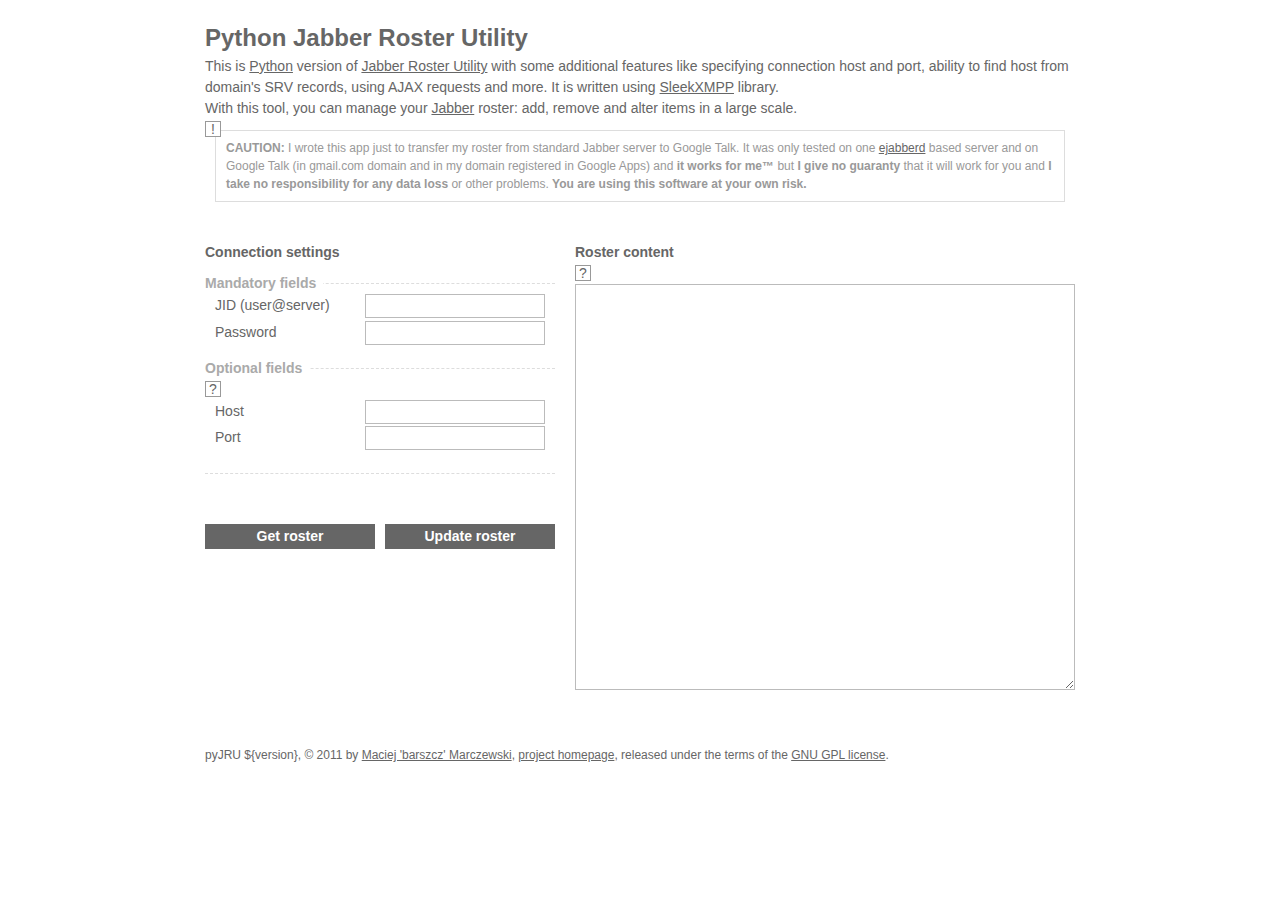
==== pyjru/templates/index.html @ f0f4a63e "folder structure modified" ====
<!DOCTYPE html>
<html>
	<head>
		<title>Python Jabber Roster Utility</title>
		<link href="/static/css/main.css" rel="stylesheet" type="text/css" />
	</head>
	<body>
		<div id="header">
			<h1><a href="/">Python Jabber Roster Utility</a></h1>
			<p>This is <a href="http://python.org/">Python</a> version of <a href="http://beta.unclassified.de/projekte/jru-php/">Jabber Roster Utility</a> with some additional features like specifying connection host and port, ability to find host from domain's SRV records, using AJAX requests and more. It is written using <a href="https://github.com/fritzy/SleekXMPP">SleekXMPP</a> library.
			<br />With this tool, you can manage your <a href="http://www.jabber.org/">Jabber</a> roster: add, remove and alter items in a large scale.</p>
			<div class="caution">
				<p><strong>CAUTION:</strong> I wrote this app just to transfer my roster from standard Jabber server to Google Talk. It was only tested on one <a href="http://www.ejabberd.im/">ejabberd</a> based server and on Google Talk (in gmail.com domain and in my domain registered in Google Apps) and <strong>it works for me&trade;</strong> but <strong>I give no guaranty</strong> that it will work for you and <strong>I take no responsibility for any data loss</strong> or other problems. <strong>You are using this software at your own risk.</strong></p>
			</div>
		</div>

		<form action="roster" method="post">

			<fieldset class="connection">
				<legend>Connection settings</legend>

				<fieldset class="basic">
					<legend>Mandatory fields</legend>
					<label><span class="text">JID (user@server)</span><input type="text" name="jid" /></label>
					<label><span class="text">Password</span><input type="password" name="password" /></label>
				</fieldset>
				<fieldset class="advanced">
					<legend>Optional fields</legend>
					<div class="help">
						<p>If Jabber server address is different than domain in your JID (user@server) you can specify correct address here (for instance for Google Talk you should put talk.google.com here).
						<br />You can also specify port if your server does not use default one (5222).</p>
					</div>
					<label><span class="text">Host</span><input type="text" name="host" /></label>
					<label><span class="text">Port</span><input type="text" name="port" /></label>
				</fieldset>
				<fieldset class="buttons">
					<input type="submit" name="retrieve" value="Get roster" /><input type="submit" name="update" value="Update roster" />
				</fieldset>

			</fieldset>

			<fieldset class="result">
				<legend>Roster content</legend>
				<div class="help">
					<p>These are the columns: action, JID, name, subscription (none, to, from, both), group1, group2, ..., groupN. They are comma-separated and if they contain commas theirselves, they are additionally double-quoted.</p>
					<p>To make changes to your roster, modify content below and use the <strong>Update roster</strong> button.
					<br />You can <strong>add</strong> or <strong>modify</strong> contacts by putting a <strong>+</strong> sign in the first column. To <strong>remove</strong> a contact, put a <strong>-</strong> there.</p>
				</div>
				<textarea name="roster"></textarea>
			</fieldset>

		</form>

		<p id="footer">pyJRU ${version}, &copy; 2011 by <a href="http://www.barszcz.info/">Maciej 'barszcz' Marczewski</a>, <a href="http://tech.barszcz.info/projects/python-jabber-roster-utility/">project homepage</a>, released under the terms of the <a href="http://www.gnu.org/licenses/gpl.html">GNU GPL license</a>.</p>

		<script src="/static/js/jquery-1.7.1.min.js" type="text/javascript"></script>
		<script src="/static/js/main.js" type="text/javascript"></script>
	</body>
</html>
---- static/css/main.css ----
@charset "utf-8";

/*-----------------------------------------------------------------------------------*/
/* c) 2011 Maciej 'barszcz' Marczewski | www.barszcz.info | maciej@marczewski.net.pl */
/*-----------------------------------------------------------------------------------*/

/* ============ reset ========================================= */
html, body, div, span, applet, object, iframe,
h1, h2, h3, h4, h5, h6, p, blockquote, pre,
a, abbr, acronym, address, big, cite, code,
del, dfn, em, img, ins, kbd, q, s, samp,
small, strike, strong, sub, sup, tt, var,
b, u, i, center,
dl, dt, dd, ol, ul, li,
fieldset, form, label, legend,
table, caption, tbody, tfoot, thead, tr, th, td,
article, aside, canvas, details, embed,
figure, figcaption, footer, header, hgroup,
menu, nav, output, ruby, section, summary,
time, mark, audio, video,
button, fieldset, form, input, label, legend, option, select, textarea {
	margin: 0;
	padding: 0;
	border: 0;
	font-size: 100%;
	font: inherit;
	vertical-align: baseline;
	background-color: transparent;
}

/* HTML5 display-role reset for older browsers */
article, aside, details, figcaption, figure, dialog,
footer, header, hgroup, menu, nav, section, canvas, summary {
	display: block;
}

:active, :focus, :hover { outline: 0; }

/* Tables still need 'cellspacing="0"' in the markup. */
table { border-collapse: collapse; border-spacing: 0; }
caption, th, td { text-align: left; font-weight: normal; }
table, td, th { vertical-align: middle; }

ul, ol { list-style: none; }

/* Remove possible quote marks (") from <q>, <blockquote>. */
blockquote:before, blockquote:after, q:before, q:after { content: ""; content: none; }
blockquote, q { quotes: none; }

textarea { overflow: auto; }

/* Remove annoying border on linked images. */
a img { border: none; }

a { outline: none; }

/* Remove button padding in FF */
input::-moz-focus-inner { border: 0; padding: 0; }

/* Remove shadow from focused inputs in Webkit */
input:focus { outline: none; }

h1, h2, h3, h4, h5, h6 { font-weight: normal; }

strong { font-weight: bold; }
em { font-style: italic; }
del { text-decoration: line-through; }

body {
	font-size: 100.1%;
	line-height: 1.5;
}

/* ============================================================ */

body { font-family: "Trebuchet MS", "Nimbus Sans L", "Lucida Sans Unicode", "Lucida Grande", "Lucida Sans", Arial, sans-serif; font-size: 14px; color: #666; background: #fff; }
input[type=text], input[type=password], textarea { font-family: "Lucida Console", Monaco, "DejaVu Sans Mono", "Bitstream Vera Sans Mono", "Liberation Mono", monospace; font-size: 12px; color: #666; background: #fff; }

a { color: #666; }
a:hover { color: #000; }

.fl { float: left; }
.fr { float: right; }
.fn { float: none; }
.clear { clear: both; }
.hide { display: none; }

p + p { margin-top: 0.5em; }

#header { padding: 20px 0 30px; width: 870px; margin: 0 auto; }
#header h1 { font-size: 24px; font-weight: bold; }
#header h1 a { text-decoration: none; }

form { width: 870px; margin: 0 auto 50px; position: relative; }
fieldset { border: 0; }
fieldset fieldset { border-top: 1px dashed #ddd; margin-top: 10px;}
fieldset.connection { width: 350px; margin-right: 20px; float: left; }
fieldset.advanced { padding-bottom: 10px; }
fieldset.buttons { padding-top: 50px; }
legend { font-weight: bold; }
fieldset fieldset legend { color: #aaa; padding-right: 0.5em; }
label { display: block; margin-bottom: 0.2em; padding-left: 10px; }
label .text { display: inline-block; width: 150px; }
input[type=text], input[type=password], textarea { border: 1px solid #bbb; display: inline-block; padding: 2px 4px; width: 170px; }
textarea { width: 490px; height: 400px; }
input[type=text]:focus, input[type=password]:focus, textarea:focus { border-color: #333; color: #000; background: #eee; }
input[type=submit] { display: inline-block; background: #666; color: #fff; cursor: pointer; font-weight: bold; width: 170px; padding: 2px 0; }
input[type=submit]:first-child { margin-right: 10px; }
input[type=submit]:hover { background: #333; }
input[type=submit]:focus { color: #ddd; }

.errors { color: red; border: 1px dashed red; padding: 5px 10px; margin: 10px 0 0; font-weight: bold; }

.help, .caution { border: 1px solid #ddd; font-size: 12px; color: #999; margin: 0 10px; padding: 8px 10px; position: relative; top: -10px; }
.help-icon, .caution-icon { cursor: help; border: 1px solid #999; text-align: center; line-height: 1.1em; width: 14px; height: 14px; display: inline-block; background: #fff; position: relative; z-index: 99; }

.form-overlay { position: absolute; bottom: -15px; left: -15px; width: 100%; height: 100%; padding: 15px; background: #000; z-index: 999; color: #fff; font-weight: bold; }
.form-overlay .text { position: absolute; left: 48%; top: 49%; }

#footer { font-size: 12px; width: 870px; margin: 0 auto 10px; }
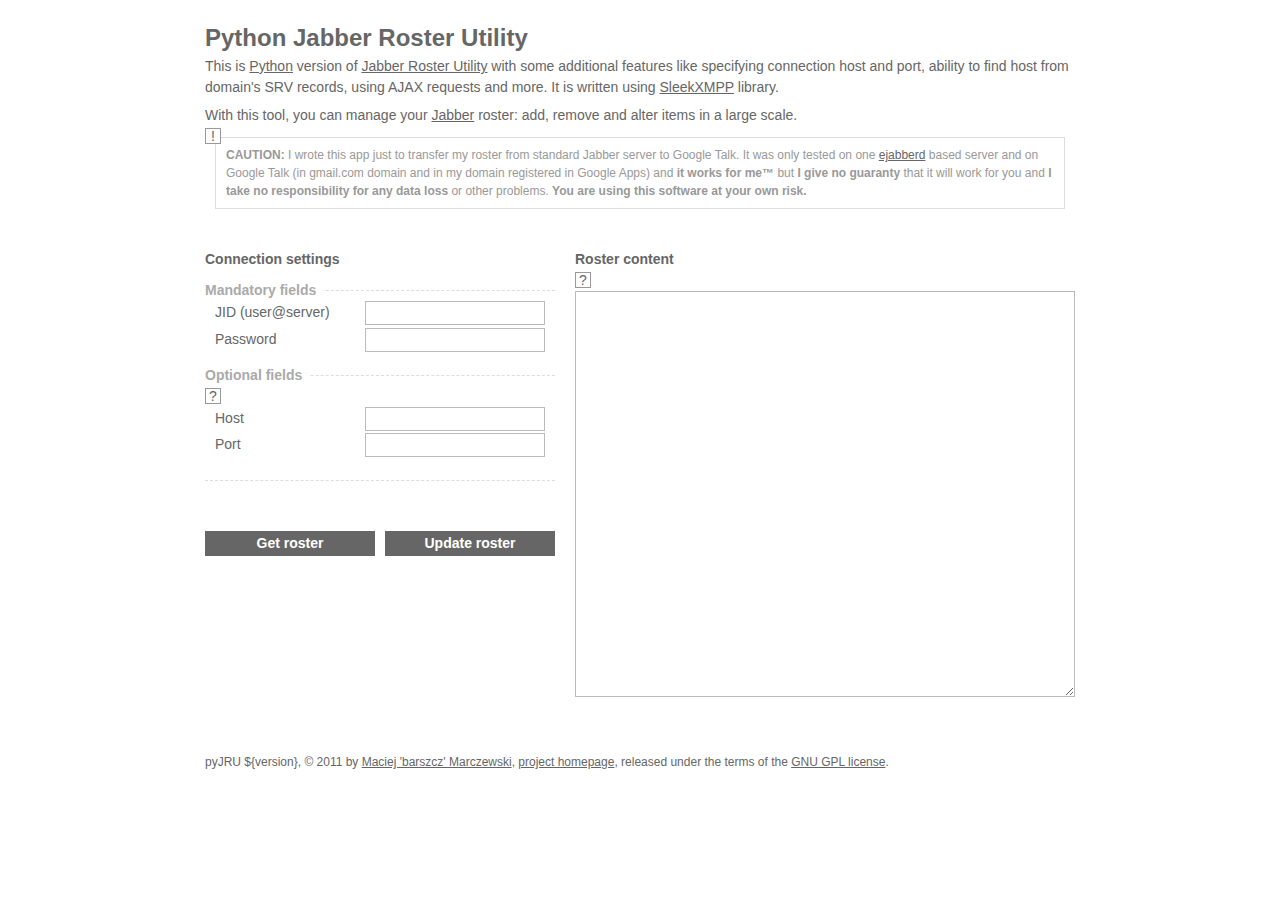
==== commit 594ae10e: "readme and page template updated" ====
--- a/pyjru/templates/index.html
+++ b/pyjru/templates/index.html
@@ -7,8 +7,8 @@
 	<body>
 		<div id="header">
 			<h1><a href="/">Python Jabber Roster Utility</a></h1>
-			<p>This is <a href="http://python.org/">Python</a> version of <a href="http://beta.unclassified.de/projekte/jru-php/">Jabber Roster Utility</a> with some additional features like specifying connection host and port, ability to find host from domain's SRV records, using AJAX requests and more. It is written using <a href="https://github.com/fritzy/SleekXMPP">SleekXMPP</a> library.
-			<br />With this tool, you can manage your <a href="http://www.jabber.org/">Jabber</a> roster: add, remove and alter items in a large scale.</p>
+			<p>This is <a href="http://python.org/">Python</a> version of <a href="http://beta.unclassified.de/projekte/jru-php/">Jabber Roster Utility</a> with some additional features like specifying connection host and port, ability to find host from domain's SRV records, using AJAX requests and more. It is written using <a href="https://github.com/fritzy/SleekXMPP">SleekXMPP</a> library.</p>
+			<p>With this tool, you can manage your <a href="http://www.jabber.org/">Jabber</a> roster: add, remove and alter items in a large scale.</p>
 			<div class="caution">
 				<p><strong>CAUTION:</strong> I wrote this app just to transfer my roster from standard Jabber server to Google Talk. It was only tested on one <a href="http://www.ejabberd.im/">ejabberd</a> based server and on Google Talk (in gmail.com domain and in my domain registered in Google Apps) and <strong>it works for me&trade;</strong> but <strong>I give no guaranty</strong> that it will work for you and <strong>I take no responsibility for any data loss</strong> or other problems. <strong>You are using this software at your own risk.</strong></p>
 			</div>
